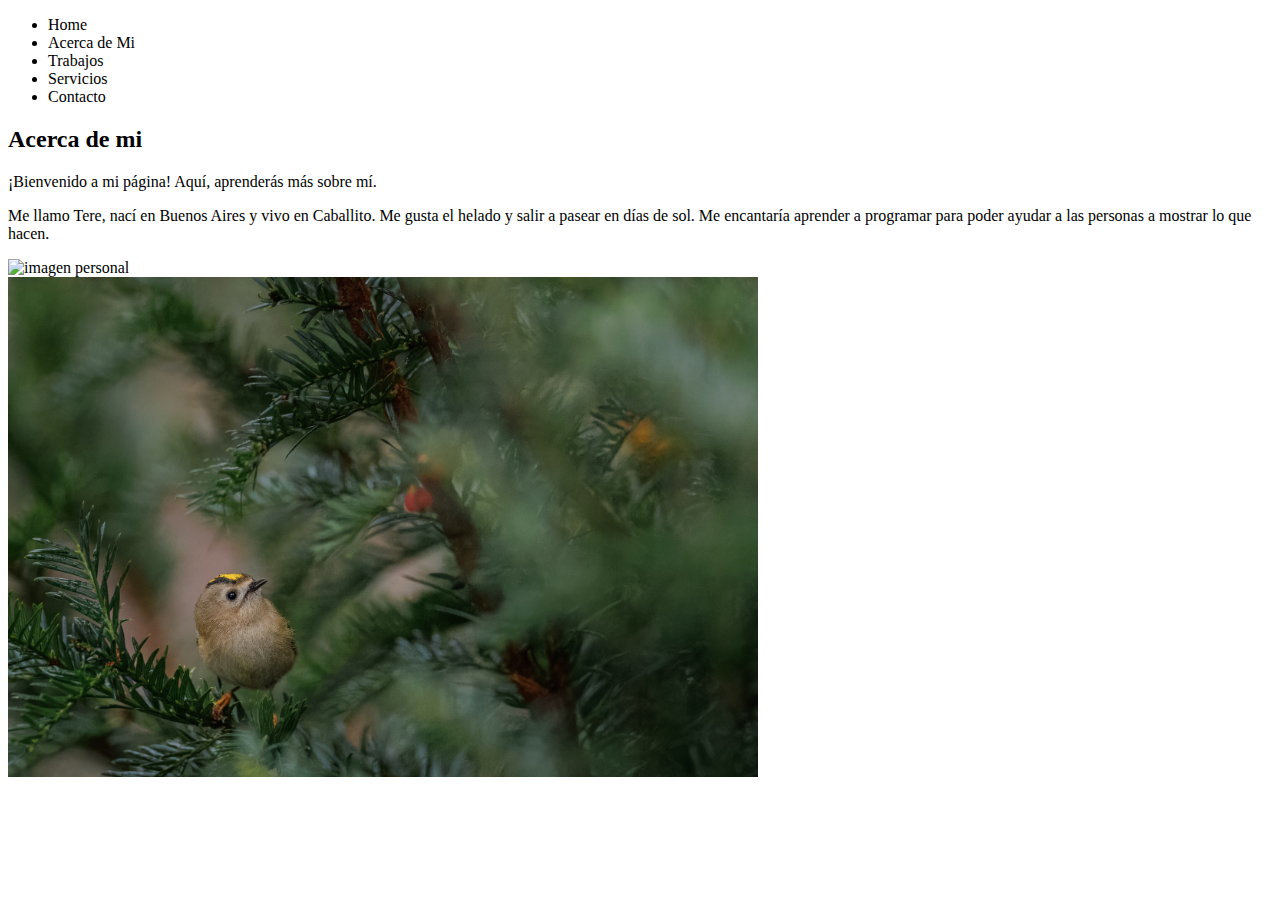
==== dia-3/index.html @ 6139ecc2 "Add files via upload" ====
<!DOCTYPE html>
<html lang="en">
  <head>
    <meta charset="UTF-8" />
    <meta name="viewport" content="width=device-width, initial-scale=1.0" />
    <title>Document</title>
  </head>
  <body>
    <div class="container">
      <header>
        <a href=""><i class="fa-solid fa-worm"></i></a>
        <nav>
          <ul>
            <li>Home</li>
            <li>Acerca de Mi</li>
            <li>Trabajos</li>
            <li>Servicios</li>
            <li>Contacto</li>
          </ul>
        </nav>
      </header>
      <main class="seccion-principal">
        <section class="section-1">
          <div class="acerda-de">
            <h2>Acerca de mi</h2>
            <p class="parrafo1">
              ¡Bienvenido a mi página! Aquí, aprenderás más sobre mí.
            </p>
            <p class="parrafo2">
              Me llamo Tere, nací en Buenos Aires y vivo en Caballito. Me gusta
              el helado y salir a pasear en días de sol. Me encantaría aprender
              a programar para poder ayudar a las personas a mostrar lo que
              hacen.
            </p>
          </div>
          <div class="acerca-imagen">
            <img
              src="images/hero-img.jpg"
              alt="imagen personal"
              height="500px"
            />
          </div>
        </section>
        <section class="section-2">
          <img
            src="images/carrusel-img.jpg"
            alt="imagen de carrusel"
            height="500px"
          />
        </section>
      </main>
    </div>
  </body>
</html>
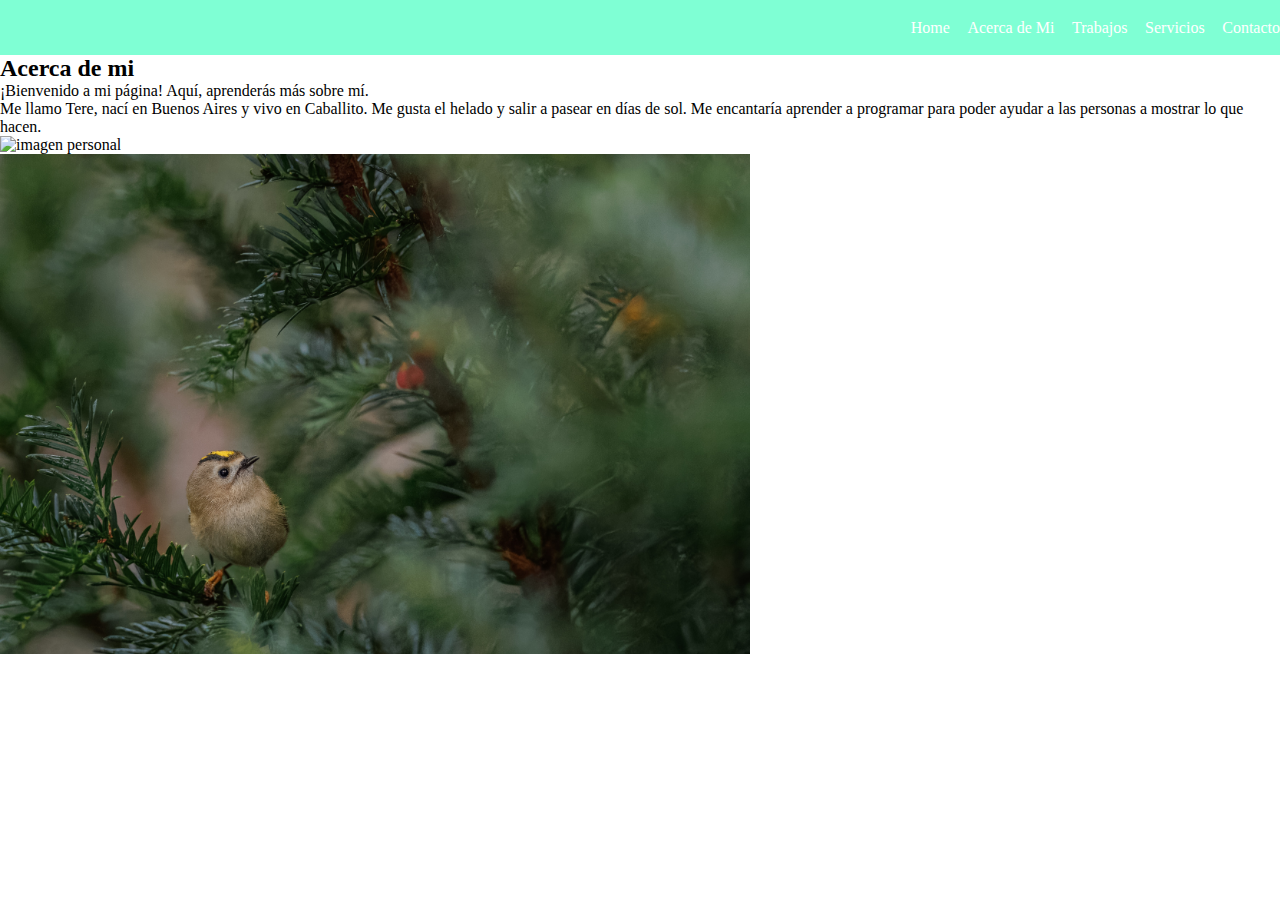
==== commit 1431dd7a: "dia-4" ====
--- a/dia-3/index.html
+++ b/dia-3/index.html
@@ -3,19 +3,21 @@
   <head>
     <meta charset="UTF-8" />
     <meta name="viewport" content="width=device-width, initial-scale=1.0" />
-    <title>Document</title>
+    <title>Mi web</title>
+    <link rel="stylesheet" href="styles.css" />
+    <link rel="stylesheet" href="https://cdn.jsdelivr.net/npm/@tabler/icons-webfont@latest/tabler-icons.min.css">
   </head>
   <body>
     <div class="container">
       <header>
-        <a href=""><i class="fa-solid fa-worm"></i></a>
+        <a href="index.html"><i class="ti ti-heart-filled"></i></a>
         <nav>
           <ul>
-            <li>Home</li>
-            <li>Acerca de Mi</li>
-            <li>Trabajos</li>
-            <li>Servicios</li>
-            <li>Contacto</li>
+            <li><a href="index.html">Home</a></li>
+            <li><a href="#acerca">Acerca de Mi</a></li>
+            <li><a href="#trabajos">Trabajos</a></li>
+            <li><a href="#trabajos">Servicios</a></li>
+            <li><a href="#contacto">Contacto</a></li>
           </ul>
         </nav>
       </header>
--- a/dia-3/styles.css
+++ b/dia-3/styles.css
@@ -0,0 +1,36 @@
+* {
+    padding: 0;
+    margin: 0;
+    box-sizing: border-box;
+}
+
+ol, ul {
+    list-style: none;
+}
+
+a {
+    text-decoration: none;
+}
+
+header {
+    background-color: aqua;
+    display: flex;
+    justify-content: space-between;
+    align-items: center;
+    background-color: aquamarine;
+}
+
+header a i {
+    color: white;
+    font-size: 3em;
+    padding: 0.5em;
+}
+
+header nav ul {
+    display: flex;
+    gap: 1.1em;
+}
+
+header nav ul li a {
+    color: white;
+}